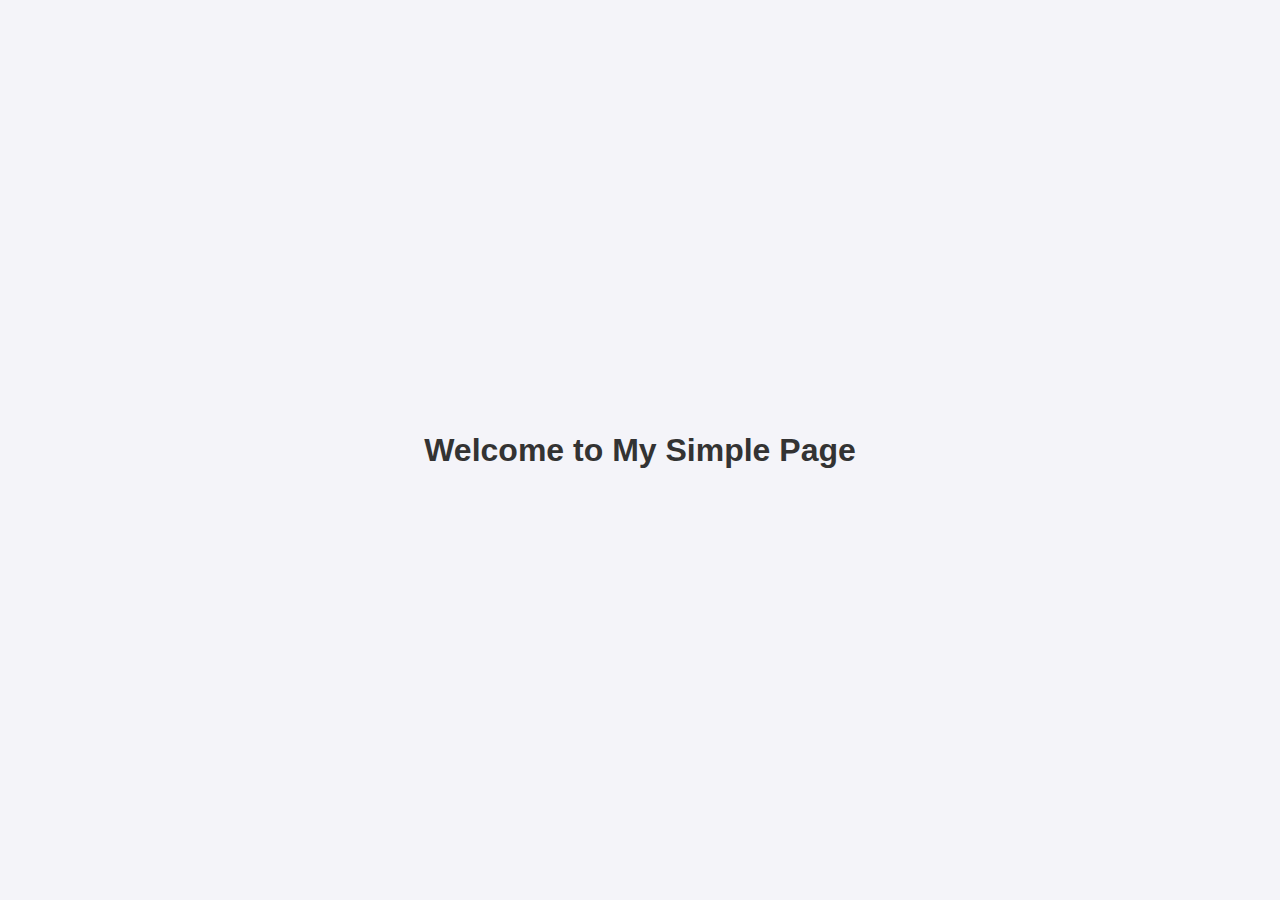
==== index.html @ 70e5c2d2 "第一个html" ====
<!DOCTYPE html>
<html lang="en">
<head>
    <meta charset="UTF-8">
    <meta name="viewport" content="width=device-width, initial-scale=1.0">
    <title>Simple Index Page</title>
    <style>
        body {
            font-family: Arial, sans-serif;
            margin: 0;
            padding: 0;
            display: flex;
            justify-content: center;
            align-items: center;
            height: 100vh;
            background-color: #f4f4f9;
        }
        h1 {
            color: #333;
        }
    </style>
</head>
<body>
    <h1>Welcome to My Simple Page</h1>
</body>
</html>
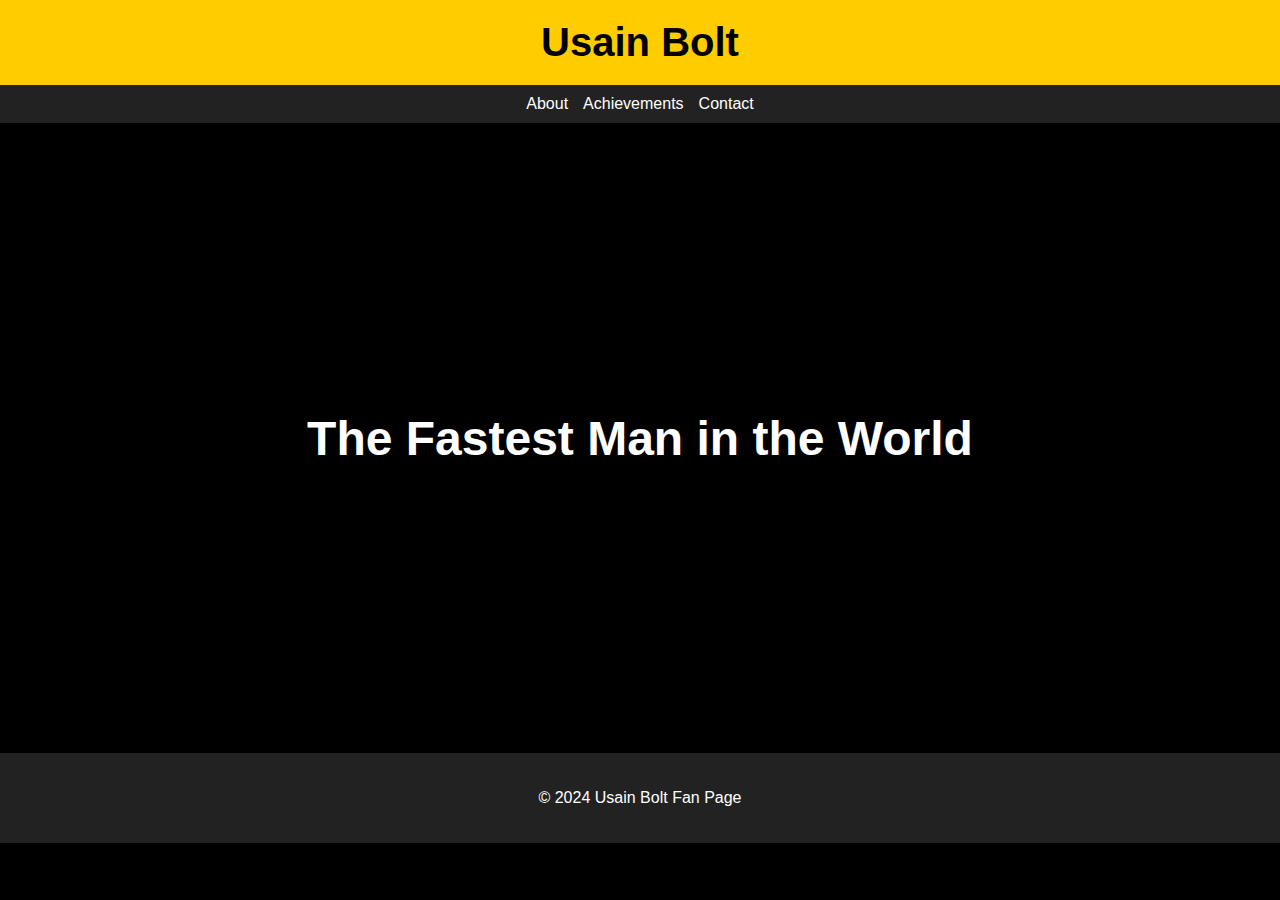
==== commit d59fb241: "修改博尔特格式" ====
--- a/index.html
+++ b/index.html
@@ -3,24 +3,74 @@
 <head>
     <meta charset="UTF-8">
     <meta name="viewport" content="width=device-width, initial-scale=1.0">
-    <title>Simple Index Page</title>
+    <title>Usain Bolt Inspired Page</title>
     <style>
         body {
             font-family: Arial, sans-serif;
             margin: 0;
             padding: 0;
+            background-color: #000;
+            color: #fff;
+        }
+        header {
+            background-color: #ffcc00;
+            color: #000;
+            padding: 20px;
+            text-align: center;
+        }
+        header h1 {
+            margin: 0;
+            font-size: 2.5rem;
+        }
+        nav {
+            display: flex;
+            justify-content: center;
+            gap: 15px;
+            padding: 10px;
+            background-color: #222;
+        }
+        nav a {
+            color: #fff;
+            text-decoration: none;
+            font-size: 1rem;
+        }
+        nav a:hover {
+            text-decoration: underline;
+        }
+        .hero {
             display: flex;
             justify-content: center;
             align-items: center;
-            height: 100vh;
-            background-color: #f4f4f9;
+            height: 70vh;
+            background: url('https://usainbolt.com/wp-content/themes/usainbolt/assets/images/bg.jpg') no-repeat center center/cover;
+            text-align: center;
         }
-        h1 {
-            color: #333;
+        .hero h2 {
+            font-size: 3rem;
+            text-shadow: 2px 2px 4px rgba(0, 0, 0, 0.7);
+        }
+        footer {
+            text-align: center;
+            padding: 20px;
+            background-color: #222;
+            color: #fff;
         }
     </style>
 </head>
 <body>
-    <h1>Welcome to My Simple Page</h1>
+    <header>
+        <h1>Usain Bolt</h1>
+    </header>
+    <nav>
+        <a href="#about">About</a>
+        <a href="#achievements">Achievements</a>
+        <a href="#contact">Contact</a>
+    </nav>
+    <div class="hero">
+        <h2>The Fastest Man in the World</h2>
+    </div>
+    <footer>
+        <p>&copy; 2024 Usain Bolt Fan Page</p>
+    </footer>
 </body>
 </html>
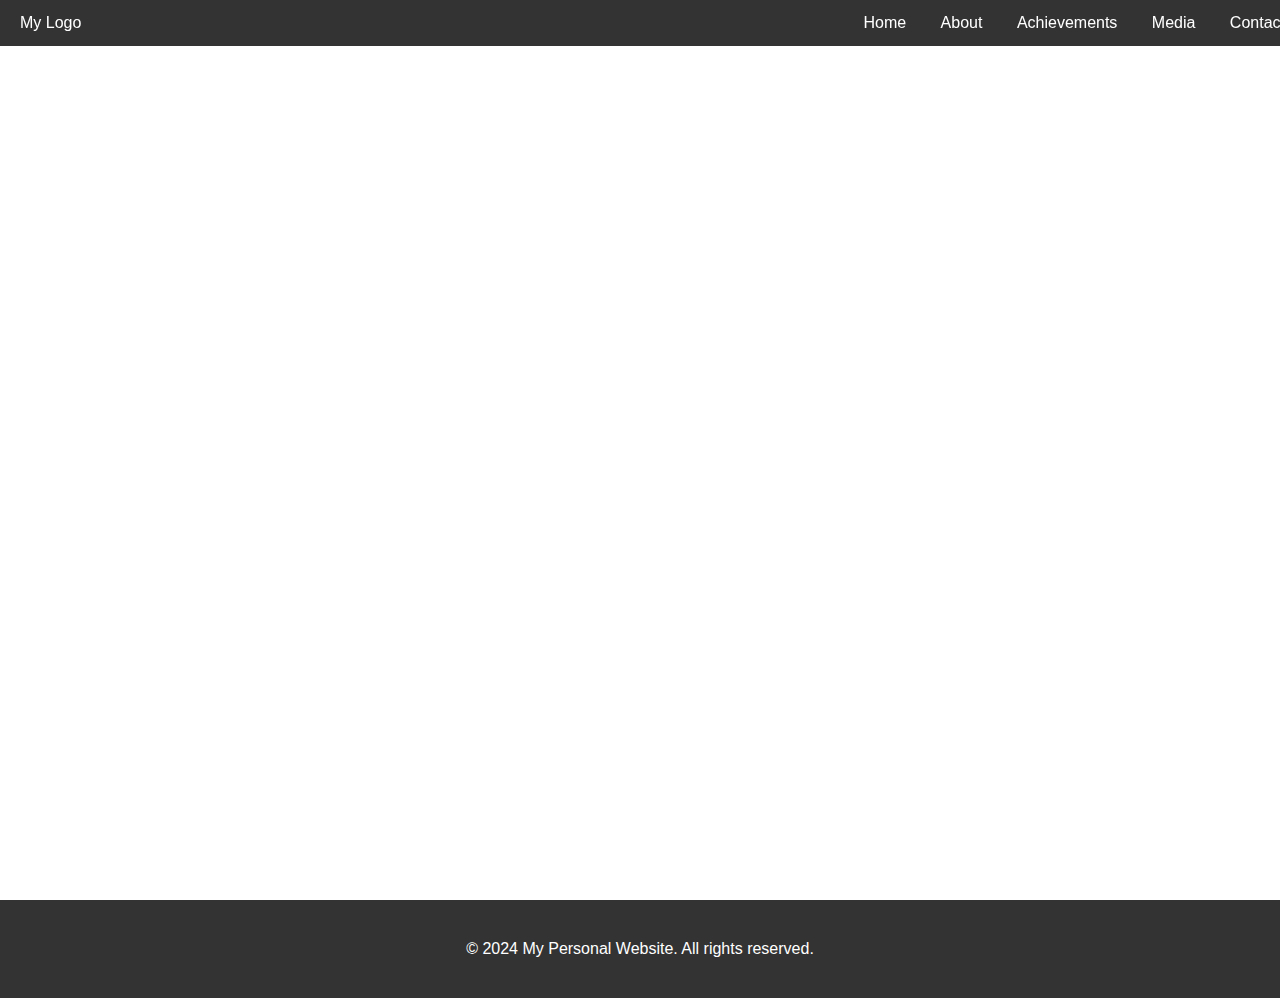
==== commit af570f98: "新主页" ====
--- a/index.html
+++ b/index.html
@@ -1,76 +1,33 @@
 <!DOCTYPE html>
 <html lang="en">
 <head>
-    <meta charset="UTF-8">
-    <meta name="viewport" content="width=device-width, initial-scale=1.0">
-    <title>Usain Bolt Inspired Page</title>
-    <style>
-        body {
-            font-family: Arial, sans-serif;
-            margin: 0;
-            padding: 0;
-            background-color: #000;
-            color: #fff;
-        }
-        header {
-            background-color: #ffcc00;
-            color: #000;
-            padding: 20px;
-            text-align: center;
-        }
-        header h1 {
-            margin: 0;
-            font-size: 2.5rem;
-        }
-        nav {
-            display: flex;
-            justify-content: center;
-            gap: 15px;
-            padding: 10px;
-            background-color: #222;
-        }
-        nav a {
-            color: #fff;
-            text-decoration: none;
-            font-size: 1rem;
-        }
-        nav a:hover {
-            text-decoration: underline;
-        }
-        .hero {
-            display: flex;
-            justify-content: center;
-            align-items: center;
-            height: 70vh;
-            background: url('https://usainbolt.com/wp-content/themes/usainbolt/assets/images/bg.jpg') no-repeat center center/cover;
-            text-align: center;
-        }
-        .hero h2 {
-            font-size: 3rem;
-            text-shadow: 2px 2px 4px rgba(0, 0, 0, 0.7);
-        }
-        footer {
-            text-align: center;
-            padding: 20px;
-            background-color: #222;
-            color: #fff;
-        }
-    </style>
+  <meta charset="UTF-8">
+  <meta name="viewport" content="width=device-width, initial-scale=1.0">
+  <title>Home - My Personal Website</title>
+  <link rel="stylesheet" href="assets/css/styles.css">
+  <script defer src="script.js"></script>
 </head>
 <body>
-    <header>
-        <h1>Usain Bolt</h1>
-    </header>
-    <nav>
-        <a href="#about">About</a>
-        <a href="#achievements">Achievements</a>
-        <a href="#contact">Contact</a>
-    </nav>
-    <div class="hero">
-        <h2>The Fastest Man in the World</h2>
-    </div>
-    <footer>
-        <p>&copy; 2024 Usain Bolt Fan Page</p>
-    </footer>
+<header>
+  <div class="logo">My Logo</div>
+  <nav>
+    <a href="index.html">Home</a>
+    <a href="about.html">About</a>
+    <a href="achievements.html">Achievements</a>
+    <a href="media.html">Media</a>
+    <a href="contact.html">Contact</a>
+  </nav>
+</header>
+
+<div class="hero">
+  <div>
+    <h1>Welcome to My Website</h1>
+    <p>Your tagline or mission statement goes here.</p>
+  </div>
+</div>
+
+<footer>
+  <p>&copy; 2024 My Personal Website. All rights reserved.</p>
+</footer>
 </body>
 </html>
--- a/assets/css/styles.css
+++ b/assets/css/styles.css
@@ -0,0 +1,76 @@
+/* 公共样式 */
+body {
+    margin: 0;
+    font-family: Arial, sans-serif;
+    color: #333;
+    line-height: 1.6;
+}
+header {
+    position: fixed;
+    top: 0;
+    width: 100%;
+    background: rgba(0, 0, 0, 0.8);
+    color: white;
+    padding: 10px 20px;
+    display: flex;
+    justify-content: space-between;
+    align-items: center;
+    z-index: 1000;
+    transition: background 0.3s ease;
+}
+header.scrolled {
+    background: rgba(0, 0, 0, 1);
+}
+header nav a {
+    color: white;
+    text-decoration: none;
+    margin: 0 15px;
+    transition: color 0.3s ease;
+}
+header nav a:hover {
+    color: #4CAF50;
+}
+.hero {
+    height: 100vh;
+    background: url('../images/2.jpg') no-repeat center center/cover;
+    display: flex;
+    justify-content: center;
+    align-items: center;
+    text-align: center;
+    color: white;
+}
+.hero h1 {
+    font-size: 4rem;
+    margin: 0;
+    animation: fadeInDown 1s ease-out;
+}
+.hero p {
+    font-size: 1.5rem;
+    animation: fadeInUp 1.5s ease-out;
+}
+@keyframes fadeInDown {
+    from {
+        opacity: 0;
+        transform: translateY(-20px);
+    }
+    to {
+        opacity: 1;
+        transform: translateY(0);
+    }
+}
+@keyframes fadeInUp {
+    from {
+        opacity: 0;
+        transform: translateY(20px);
+    }
+    to {
+        opacity: 1;
+        transform: translateY(0);
+    }
+}
+footer {
+    background: #333;
+    color: white;
+    text-align: center;
+    padding: 20px;
+}
